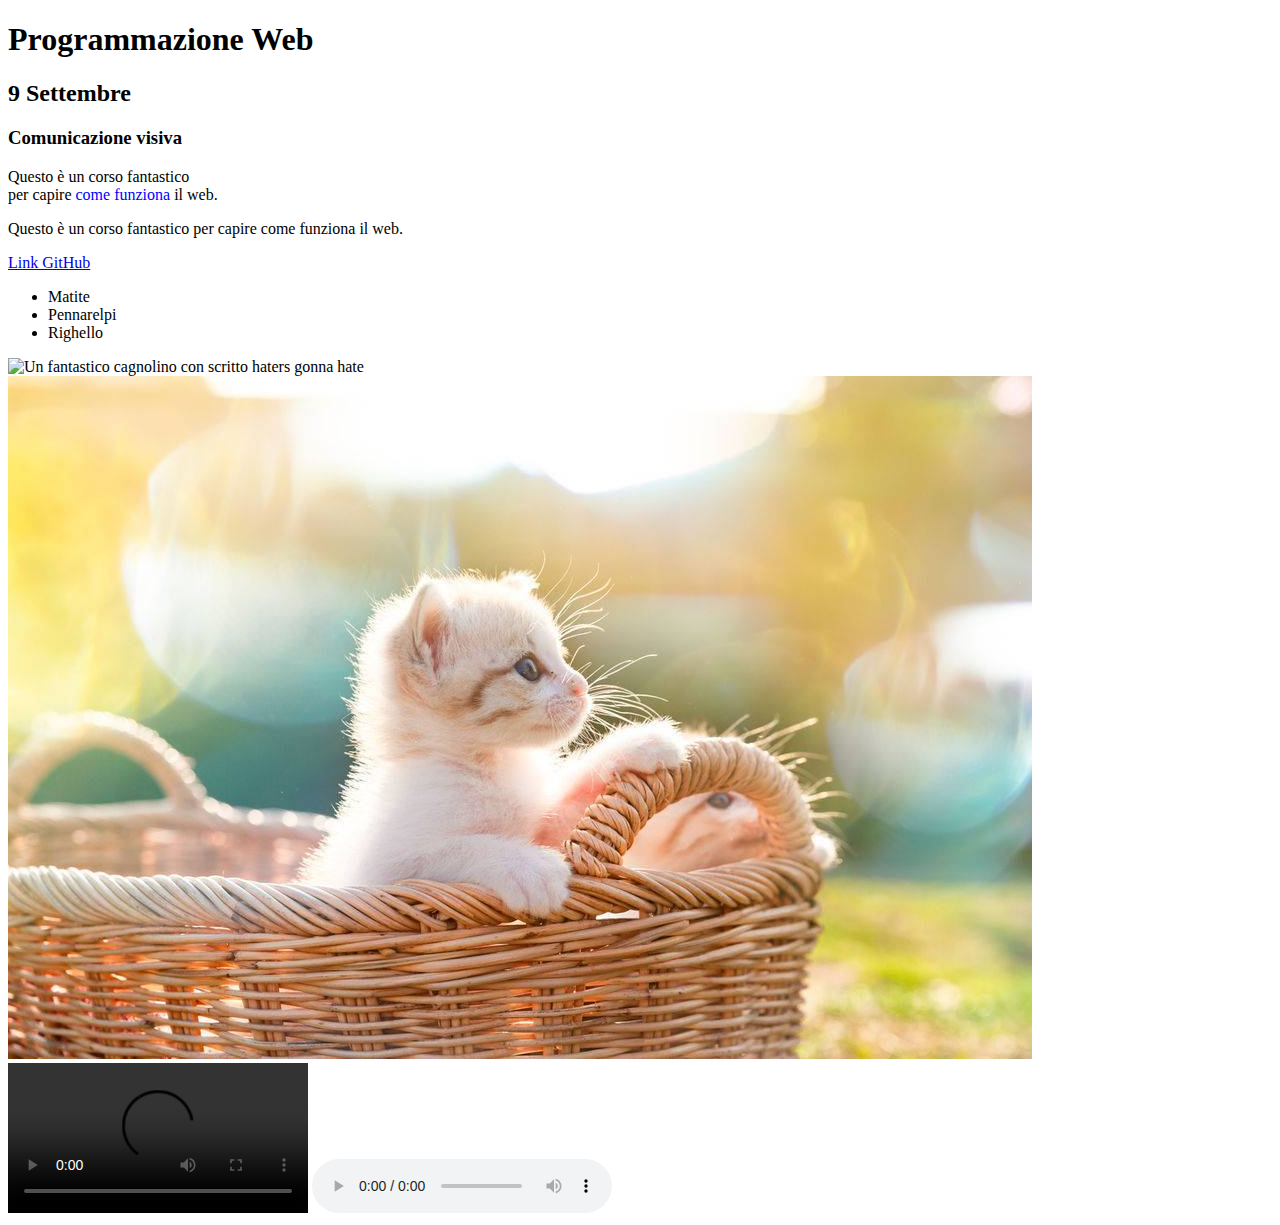
==== Attività/Matteo Subet/Mini-Attività/HTML/index.html @ b886d278 "Merge branch 'zumatt:main' into main" ====
<!DOCTYPE HTML>
<html lang="it">
    <body>
        <div>
            <h1>Programmazione Web</h1>
            <h2>9 Settembre</h2>
            <h3>Comunicazione visiva</h3>
        </div>
        <div>
            <p>Questo è un corso fantastico<br>per capire <span style="color:blue;">come funziona</span> il web.</p>
            <p>Questo è un corso fantastico per capire come funziona il web.</p>
            <a href="https://github.com/Master-Interaction-Design-SUPSI/CorsoWeb" target="_blank">Link GitHub</a>
            <ul>
                <li>Matite</li>
                <li>Pennarelpi</li>
                <li>Righello</li>
            </ul>
        </div>
        <div>
            <image src="https://i.kym-cdn.com/entries/icons/original/000/001/945/haters.jpg" alt="Un fantastico cagnolino con scritto haters gonna hate">
            <image src="assets/gattino.jpg" alt="un magnificio gattino dentro una cesta di vimini">
            <video src="https://www.w3schools.com/html/mov_bbb.mp4" controls alt="Un video di un orso con una farfalla che muore">
                Il video non funziona, cambia browser.
            </video>
            <audio src="https://us-tuna-sounds-files.voicemod.net/af1ae755-0897-4ee6-b0e7-cbacf04a79ee-1661646108973.mp3" controls>
                L'audio non funziona, cambia browser.
            </audio>
        </div>
    </body>
</html>
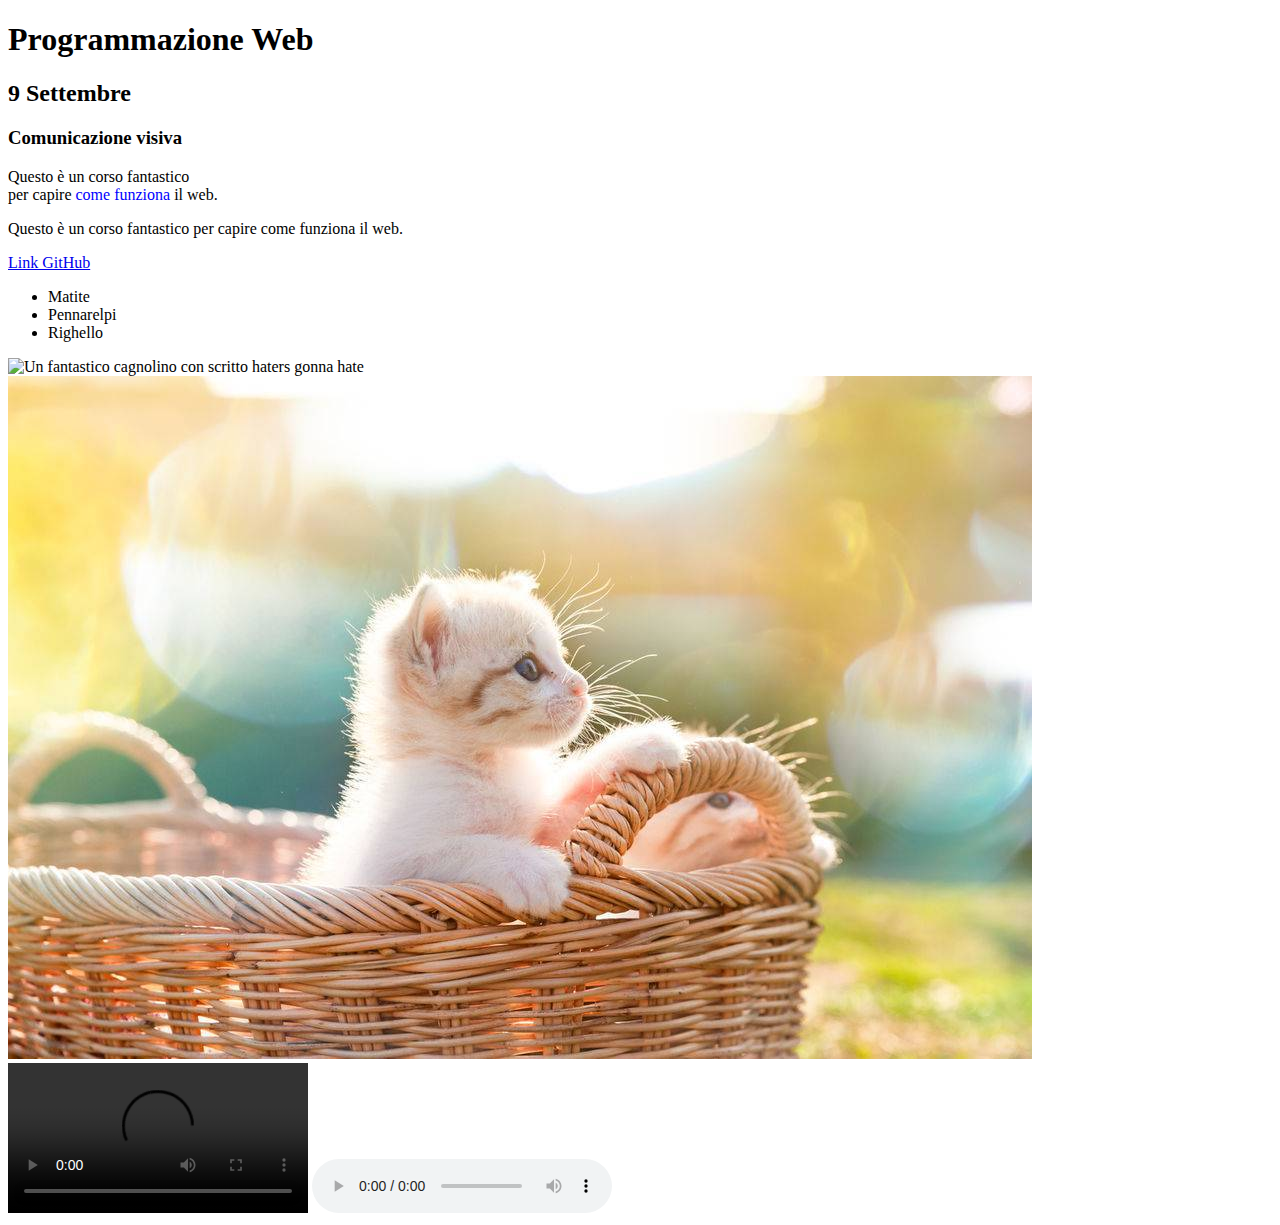
==== commit fbfca13c: "Merge branch 'zumatt:main' into main" ====
--- a/Attività/Matteo Subet/Mini-Attività/HTML/index.html
+++ b/Attività/Matteo Subet/Mini-Attività/HTML/index.html
@@ -1,11 +1,19 @@
 <!DOCTYPE HTML>
 <html lang="it">
+    <head>
+        <title>Programmazione Web - Giorno 1</title>
+        <link rel="icon" href="assets/favicon.ico" type="image/x-icon">
+        <meta name="viewport" content="width=device-width, initial-scale=1.0">
+        <meta name="author" content="Matteo Subet">
+        <meta name="description" content="Scrivo una descrizione del mio sito web.">
+    </head>
     <body>
         <div>
             <h1>Programmazione Web</h1>
             <h2>9 Settembre</h2>
             <h3>Comunicazione visiva</h3>
         </div>
+        <!-- Questa sezione è relativa al corpo della pagina, ho inserito solo testo. -->
         <div>
             <p>Questo è un corso fantastico<br>per capire <span style="color:blue;">come funziona</span> il web.</p>
             <p>Questo è un corso fantastico per capire come funziona il web.</p>
